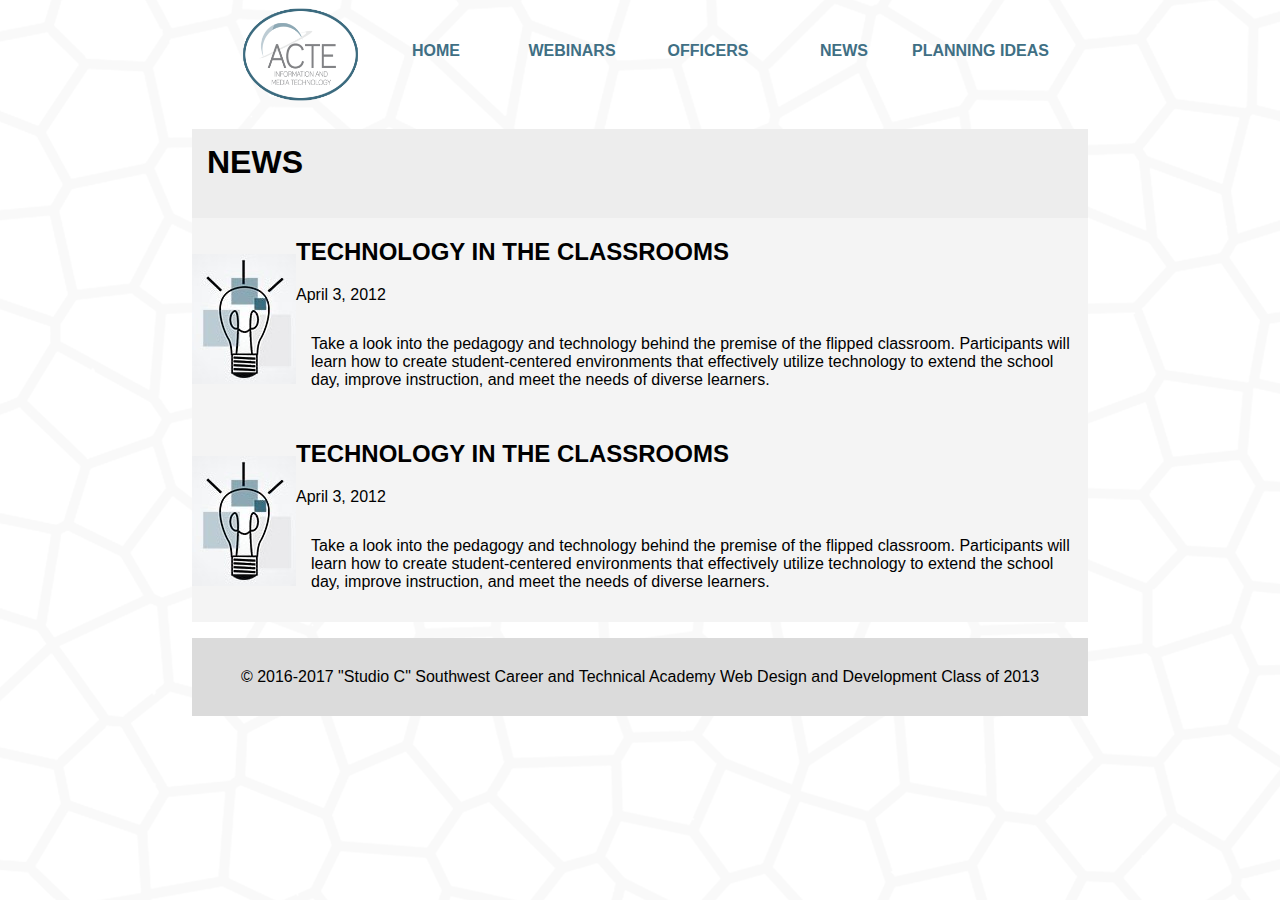
==== news.html @ 4db4a5dc "Remove space" ====
<!DOCTYPE html>
<html>

    <head>
        <meta charset="utf-8"/>
        <title>ACTE Information Technology</title>
        <meta name="viewport" content="width=device-width, initial-scale=1.0" />
        <link rel="stylesheet" type="text/css" href="assets/css/style.css">
    </head>

    <body>
        <nav>
            <ul>
              <li><img src="assets/img/logo.png" alt="logo" id="navLogo"></li>
              <li><a href="index.html">Home</a></li>
              <li><a href="webinars.html">Webinars</a></li>
              <li><a href="officers.html">Officers</a></li>
              <li><a href="news.html">News</a></li>
              <li><a href="planning-ideas.html">Planning&nbsp;Ideas</a></li>
            </ul>
        </nav>

        <main id="bodyMain">
            <h1 id="news-page-title">News</h1>
            <div class="news-post">
                <img class="news_image" src="assets/img/placeholder.jpg">
                <div class="post-info">
                    <h2 class="post-title">Technology In The Classrooms</h2>
                    <div class="post-date">April 3, 2012 </div>
                    <p class="post-excerpt">Take a look into the pedagogy and technology behind the premise of the flipped classroom. Participants will learn how to create student-centered environments that effectively utilize technology to extend the school day, improve instruction, and meet the needs of diverse learners.</p>
                </div>
            </div>

            <div class="news-post">
                <img class="news_image" src="assets/img/placeholder.jpg">
                <div class="post-info">
                    <h2 class="post-title">Technology In The Classrooms</h2>
                    <div class="post-date">April 3, 2012 </div>
                    <p class="post-excerpt">Take a look into the pedagogy and technology behind the premise of the flipped classroom. Participants will learn how to create student-centered environments that effectively utilize technology to extend the school day, improve instruction, and meet the needs of diverse learners.</p>
                </div>
            </div>
        </main>
    </body>

    <footer>
        <p>© 2016-2017 "Studio C" Southwest Career and Technical Academy Web Design and Development Class of 2013</p>
    </footer>



</html>
---- assets/css/style.css ----
/*================
Table of Contents
1. universal styles
2. nav styles
3. index styles
4. news styles
5. officers styles
6. planning ideas styles
7. webinars styles
8. footer styles
================*/

/*================
universal styles
================*/

body {
  margin: 0 15%;
  background-color: white;
  font-family: 'Open Sans', sans-serif;
  font-weight: 400;
  background-image: url("../img/background.png");
}

main {
    background-color: #ededed;
}

#slideshowWrapper {
  text-align: center;
  margin: 25px;
}

.banner {
  width: 75%;
}

.bannerWrapper {
  text-align: center;
}

h1 {
  text-transform: uppercase;
  padding: 15px;
  font-family: Montserrat, sans-serif;
}
#bodyMain h1, #bodyMain p {
  padding: 15px;
}

/*================
nav styles
================*/
nav {
  width: 100%;
}

nav ul {
  list-style-type: none;
  margin: 0;
  padding: 0 40px;
  overflow: hidden;
  text-align: center;
  justify-content:space-between;
  display:flex;
}

nav ul li {
  list-style: none;
  float: left;
  text-align: center;
  width: calc(100% / 6);
}

nav ul li a {
  text-decoration: none;
  color: #406f84;
  display: block;
  padding: 25px 0px;
  position: relative;
  top: 17px;
  text-transform: uppercase;
  font-weight: bold;
}

nav a:hover {
    color: black;
}

#navLogo {
  height: 95px;
  width: 120px;
  padding: 7px 0 2px 0;
  position: relative;
  right: px;
}

/*================
index styles
================*/
.slickCarousel {
  width: 40%;
}

.carouselImg {
  height: 400px;
  width: 75%;
}

.imgrow {
  padding-bottom: 25px;
  margin: auto 0;
  text-align: center;
}

#banner-wrapper {
    width: 100%;
}

#banner {
    width: 100%;
}

#home-main {
    display: flex;
    width: 100%;
    flex-basis: 0;
    flex-grow: 1;
    align-items: flex-start;
}

#sidebar-image {
}

#home-page-content-wrapper {
    margin: 0 12pt;
}

/*mainContent media queries*/

@media(max-width: 1400px){

  #mainContent{
    width: 65%;
  }
}


@media(max-width: 1200px){
  #mainContent{
    width: 60%;
  }
}

@media(max-width: 1080px){
  #mainContent{
    width: 55%;
  }
}

/*end mainContent media queries*/


/*================
news styles
================*/
#news-page-title {

}

.news-post {
    background-color: #f4f4f4;
    display: flex;
    align-items: center;
}

.post-title {
    text-transform: uppercase;
}

/*================
officers styles
================*/
#officer-container {
    display: flex;
    justify-content: space-between;
    padding: 20pt 12pt;
}

.officer {
    text-align: center;
    flex-grow: 1;
    flex-basis: 0;
}

.officer-title {
    text-transform: uppercase;
    font-weight: bold;
}

.officer-name {
    text-transform: lowercase;
    font-weight: lighter;
}

.officer-image-wrapper {
    display: inline-block;
    overflow: hidden;
    height: 200px;
    width: 100%;
    margin: auto;
}

.officer-image {
}

#contact-container {
    display: flex;
    justify-content: space-around;
}

.contact {
    flex-basis: 45%;
    display: flex;
    justify-content: space-around;
}

.contact-info {

}
/*================
planning ideas styles
================*/
#planning-ideas-container {
    display: flex;
    justify-content: space-around;
    flex-wrap: wrap;
}

.planning-idea-link {
    display: block;
    text-align: center;
    flex-grow: 1;
    flex-basis: 0;
    color: blue;
    text-decoration: none;
}

.planning-idea-link:hover {
    color: purple;
}

/*================
webinars styles
================*/
#webinar-page-title {
    text-transform: uppercase;
    font-family: Montserrat, sans-serif;
}

.webinar-post {
    background-color: #f4f4f4;
    display: flex;
    align-items: center;
}


/*================
footer styles
================*/

footer p {
    background-color: #dbdbdb;
    text-align: center;
    padding: 30px 0px;
    color: #000;
    clear:left;
}

/*================
media queries
================*/

@media(max-width: 1024px) {

  #navLogo {
    display: none;
  }

  nav {
    width: 100%;
  }

  nav ul {
    list-style-type: none;
    overflow: hidden;
    text-align: center;
    justify-content:space-between;
    display:inline-block;
  }

  nav ul li {
    list-style: none;
    float: left;

    text-align: center;
    width: 75px;
  }

  nav ul li a {
    text-decoration: none;
    color: #406f84;
    display: block;
    padding: 25px 0px;
    position: relative;
    top: 17px;
    text-transform: uppercase;
    font-weight: bold;
    font-size: .7em;
  }

  nav a:hover {
      color: black;
  }

}

@media(max-width: 500px) {



}
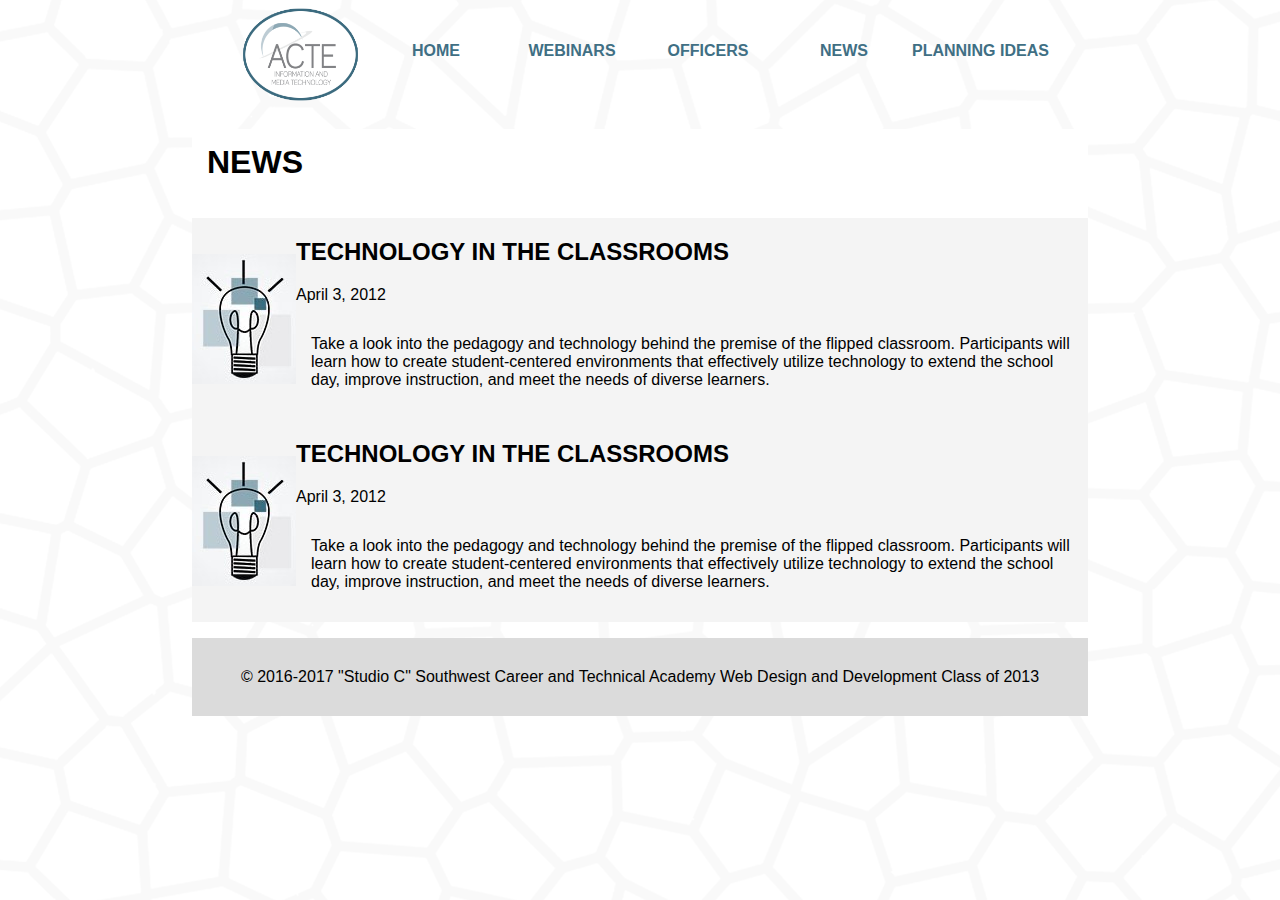
==== commit 80808a8d: "Add HTML for sliding navigation menu" ====
--- a/news.html
+++ b/news.html
@@ -6,9 +6,16 @@
         <title>ACTE Information Technology</title>
         <meta name="viewport" content="width=device-width, initial-scale=1.0" />
         <link rel="stylesheet" type="text/css" href="assets/css/style.css">
+        <link rel="stylesheet" type="text/css" href="css/mobile-nav-styles.css">
     </head>
 
     <body>
+        <div id="mobile-header">
+            <div id="nav-button-container">
+            <div id="nav-button"></div>
+            </div>
+        </div> <!-- END #mobile-header -->
+
         <nav>
             <ul>
               <li><img src="assets/img/logo.png" alt="logo" id="navLogo"></li>
@@ -45,7 +52,6 @@
     <footer>
         <p>© 2016-2017 "Studio C" Southwest Career and Technical Academy Web Design and Development Class of 2013</p>
     </footer>
-
-
+    <script type="text/javascript" src="js/slide-nav.js"></script>
 
 </html>
--- a/assets/css/style.css
+++ b/assets/css/style.css
@@ -23,7 +23,7 @@
 }
 
 main {
-    background-color: #ededed;
+    background-color: #fff;
 }
 
 #slideshowWrapper {
@@ -46,6 +46,10 @@
 }
 #bodyMain h1, #bodyMain p {
   padding: 15px;
+}
+
+.mobileImg {
+  display: none;
 }
 
 /*================
@@ -327,6 +331,51 @@
 
 @media(max-width: 500px) {
 
-
-
-}
+  nav {
+    display: none;-cursor:
+  }
+
+  body{
+    margin: 0;
+    background-image: url("../"); /*just gets rid of background image*/
+  }
+
+  #sidebar-image {
+    display: none;
+  }
+
+  .mobileImg {
+    display: block;
+    margin: auto;
+    height: 150px;
+  }
+
+  #officer-container {
+    display: block;
+  }
+
+  .officer-image-wrapper {
+      height: 100px;
+      width: 50%;
+      margin-bottom: 15px;
+  }
+
+  #contact-container {
+      display: block;
+      text-align: right;
+      margin: 0 15px;
+  }
+
+  .contact {
+    padding: 15px 0;
+  }
+
+  #planning-ideas-container {
+    display: block;
+  }
+
+  #planning-ideas-container a {
+    margin-bottom: 15px;
+  }
+
+}
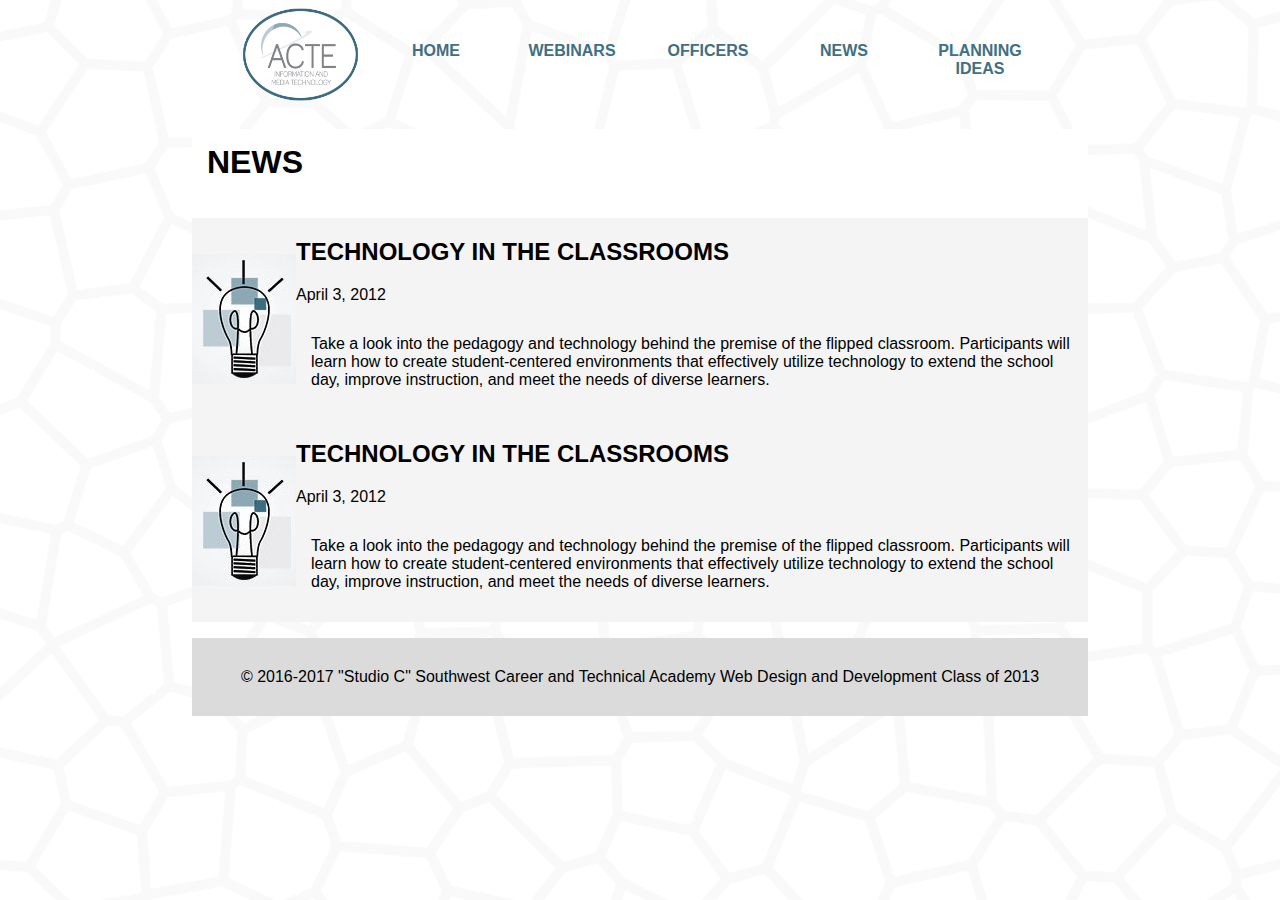
==== commit 4870841e: "Add hamburger menu" ====
--- a/news.html
+++ b/news.html
@@ -6,7 +6,7 @@
         <title>ACTE Information Technology</title>
         <meta name="viewport" content="width=device-width, initial-scale=1.0" />
         <link rel="stylesheet" type="text/css" href="assets/css/style.css">
-        <link rel="stylesheet" type="text/css" href="css/mobile-nav-styles.css">
+        <link rel="stylesheet" type="text/css" href="assets/css/mobile-nav-styles.css">
     </head>
 
     <body>
@@ -23,7 +23,7 @@
               <li><a href="webinars.html">Webinars</a></li>
               <li><a href="officers.html">Officers</a></li>
               <li><a href="news.html">News</a></li>
-              <li><a href="planning-ideas.html">Planning&nbsp;Ideas</a></li>
+              <li><a href="planning-ideas.html">Planning Ideas</a></li>
             </ul>
         </nav>
 
@@ -52,6 +52,6 @@
     <footer>
         <p>© 2016-2017 "Studio C" Southwest Career and Technical Academy Web Design and Development Class of 2013</p>
     </footer>
-    <script type="text/javascript" src="js/slide-nav.js"></script>
+    <script type="text/javascript" src="assets/js/slide-nav.js"></script>
 
 </html>
--- a/assets/css/style.css
+++ b/assets/css/style.css
@@ -362,12 +362,16 @@
 
   #contact-container {
       display: block;
-      text-align: right;
-      margin: 0 15px;
+      text-align: left;
+      margin: 0 10px;
   }
 
   .contact {
-    padding: 15px 0;
+    padding: 10px 0;
+  }
+
+  .contact img {
+    display: none;
   }
 
   #planning-ideas-container {
--- a/assets/css/mobile-nav-styles.css
+++ b/assets/css/mobile-nav-styles.css
@@ -0,0 +1,78 @@
+
+#mobile-header, #nav-button {
+    height: 48pt;
+    overflow: hidden;
+}
+
+#mobile-header {
+    width: 100vw;
+    position: fixed;
+    bottom: 12pt;
+    display: none;
+}
+
+#nav-button {
+    width: 48pt;
+    background-color: #406f84;
+    background-image: url(../img/nav-button.svg);
+    background-repeat: no-repeat;
+    background-position: center;
+    background-size: cover;
+}
+
+#nav-button:hover {
+    /*background-image: url(../img/nav-button-reverse.svg);*/
+}
+
+@media (max-width: 500px) {
+
+    /* Makes #mobile-header visible */
+    #mobile-header {
+        display: block;
+        background-repeat: no-repeat;
+        background-size: contain;
+        background-position: center;
+    }
+
+    #nav-button-container, nav {
+        width: 250px;
+        transition: transform 0.33s;
+    }
+
+    nav {
+        display: block;
+        left: -250px;
+        top: 0;
+        color: #333;
+        margin: 0;
+        position: fixed;
+        height: 100vh;
+        background-color: #406f84;
+        overflow: scroll;
+    }
+
+    nav ul {
+        display: block;
+        padding: 0;
+        margin-top: 18pt;
+    }
+
+    nav ul li {
+        float: none;
+    }
+
+    nav ul li a {
+        text-decoration: none;
+        box-sizing: border-box;
+        color: white;
+        display: block;
+        font-size: 24pt;
+        text-align: left;
+        padding: 12pt;
+        width: 100%;
+    }
+
+    nav ul li a:hover {
+
+    }
+}
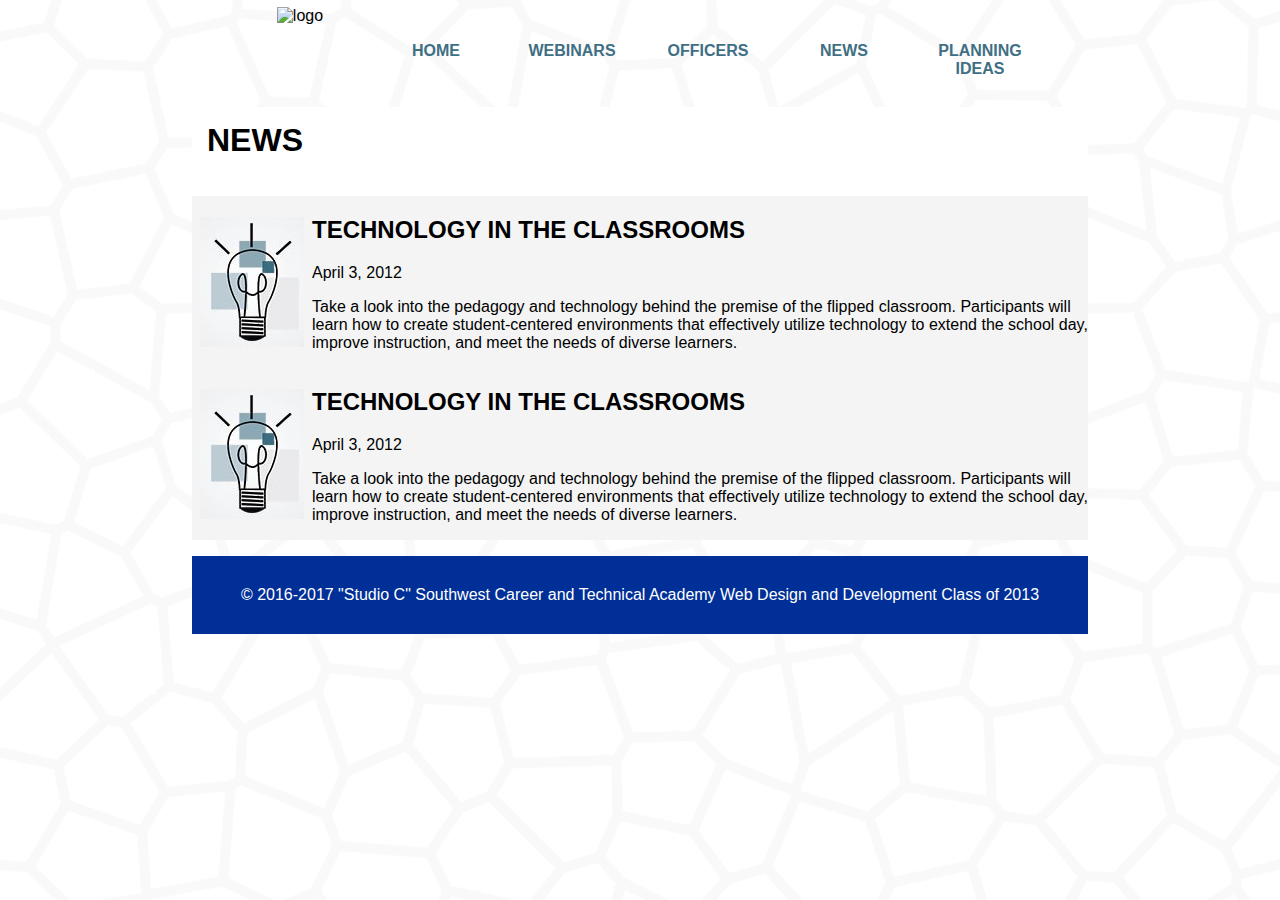
==== commit 337285be: "Replace logo" ====
--- a/news.html
+++ b/news.html
@@ -3,7 +3,7 @@
 
     <head>
         <meta charset="utf-8"/>
-        <title>ACTE Information Technology</title>
+        <title>News - ACTE</title>
         <meta name="viewport" content="width=device-width, initial-scale=1.0" />
         <link rel="stylesheet" type="text/css" href="assets/css/style.css">
         <link rel="stylesheet" type="text/css" href="assets/css/mobile-nav-styles.css">
@@ -18,7 +18,7 @@
 
         <nav>
             <ul>
-              <li><img src="assets/img/logo.png" alt="logo" id="navLogo"></li>
+              <li><img src="assets/img/logos/logo_cmyk.png" alt="logo" id="navLogo"></li>
               <li><a href="index.html">Home</a></li>
               <li><a href="webinars.html">Webinars</a></li>
               <li><a href="officers.html">Officers</a></li>
--- a/assets/css/style.css
+++ b/assets/css/style.css
@@ -44,7 +44,7 @@
   padding: 15px;
   font-family: Montserrat, sans-serif;
 }
-#bodyMain h1, #bodyMain p {
+#bodyMain h1, p {
   padding: 15px;
 }
 
@@ -92,11 +92,9 @@
 }
 
 #navLogo {
-  height: 95px;
-  width: 120px;
+  height: 100px;
   padding: 7px 0 2px 0;
   position: relative;
-  right: px;
 }
 
 /*================
@@ -125,6 +123,18 @@
     width: 100%;
 }
 
+#gallery {
+    display: flex;
+}
+
+.gallery-image-wrapper {
+    flex-basis: 0;
+    flex-grow: 1;
+    text-align: center;
+    background-color: #78C175;
+    margin: 6pt;
+}
+
 #home-main {
     display: flex;
     width: 100%;
@@ -180,6 +190,46 @@
 
 .post-title {
     text-transform: uppercase;
+}
+
+.news_image {
+    padding: 6pt;
+}
+
+.post-excerpt {
+    padding: 0;
+}
+
+/*================
+webinars styles
+================*/
+#webinar-page-title {
+    text-transform: uppercase;
+    font-family: Montserrat, sans-serif;
+}
+
+.webinar-post {
+    padding: 12pt;
+    background-color: #f4f4f4;
+    display: flex;
+    align-items: center;
+}
+
+.webinar-post-title {
+    text-transform: uppercase;
+    flex-basis
+}
+
+.webinar_image {
+    margin: 0 6pt;
+}
+
+.webinar-post-info {
+
+}
+
+.webinar-post p {
+    padding: 0;
 }
 
 /*================
@@ -255,29 +305,16 @@
 }
 
 /*================
-webinars styles
-================*/
-#webinar-page-title {
-    text-transform: uppercase;
-    font-family: Montserrat, sans-serif;
-}
-
-.webinar-post {
-    background-color: #f4f4f4;
-    display: flex;
-    align-items: center;
-}
-
-
-/*================
 footer styles
 ================*/
+footer {
+    background-color: #002f98;
+}
 
 footer p {
-    background-color: #dbdbdb;
+    color: white;
     text-align: center;
     padding: 30px 0px;
-    color: #000;
     clear:left;
 }
 
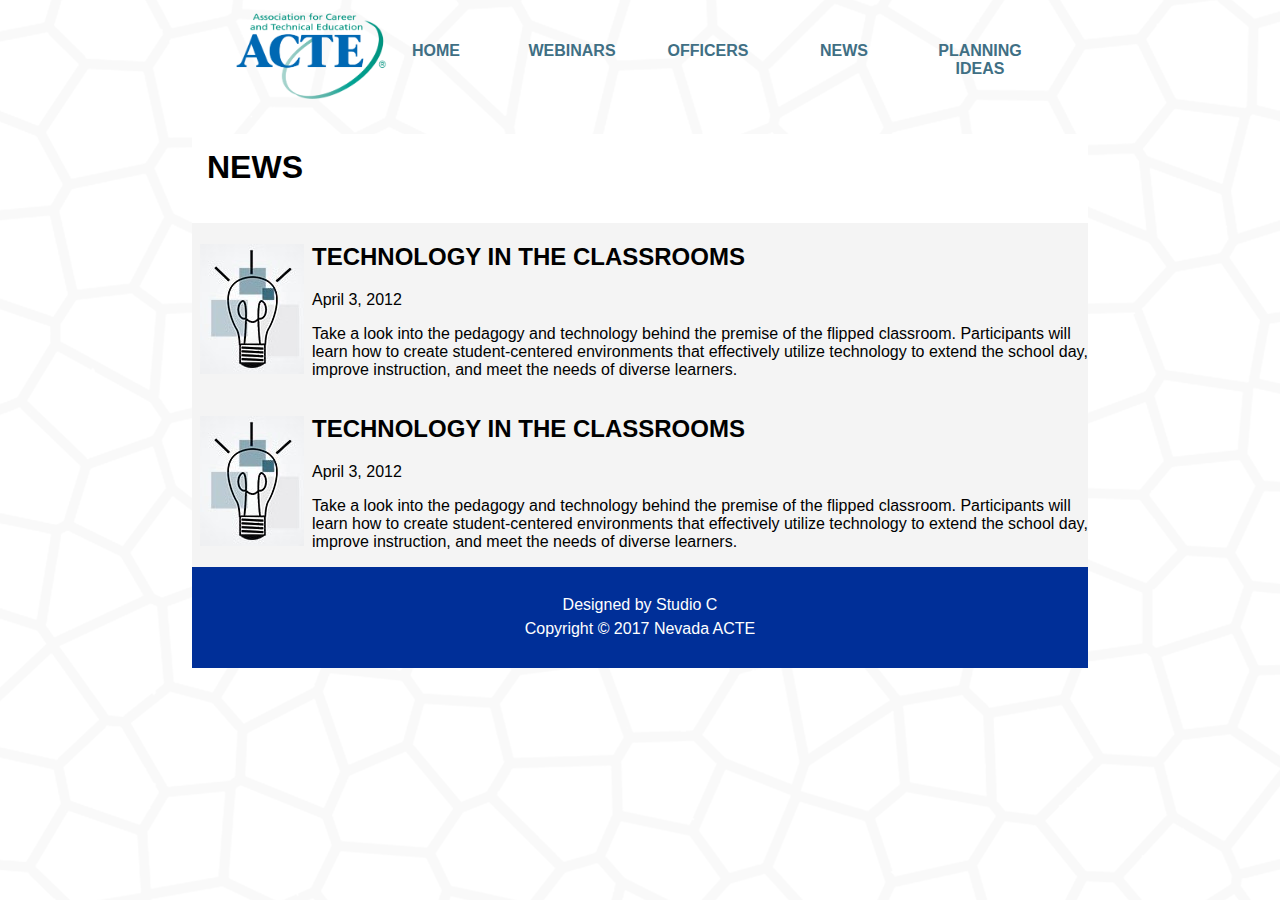
==== commit aebe94dc: "Fix footers" ====
--- a/news.html
+++ b/news.html
@@ -47,11 +47,10 @@
                 </div>
             </div>
         </main>
+        <footer>
+            <div>Designed by Studio C</div>
+            <div>Copyright &copy; 2017 Nevada ACTE</div>
+        </footer>
     </body>
-
-    <footer>
-        <p>© 2016-2017 "Studio C" Southwest Career and Technical Academy Web Design and Development Class of 2013</p>
-    </footer>
     <script type="text/javascript" src="assets/js/slide-nav.js"></script>
-
 </html>
--- a/assets/css/style.css
+++ b/assets/css/style.css
@@ -309,13 +309,14 @@
 ================*/
 footer {
     background-color: #002f98;
-}
-
-footer p {
+    padding: 20pt 0;
+}
+
+footer div {
     color: white;
     text-align: center;
-    padding: 30px 0px;
-    clear:left;
+    clear: left;
+    line-height: 1.5em;
 }
 
 /*================
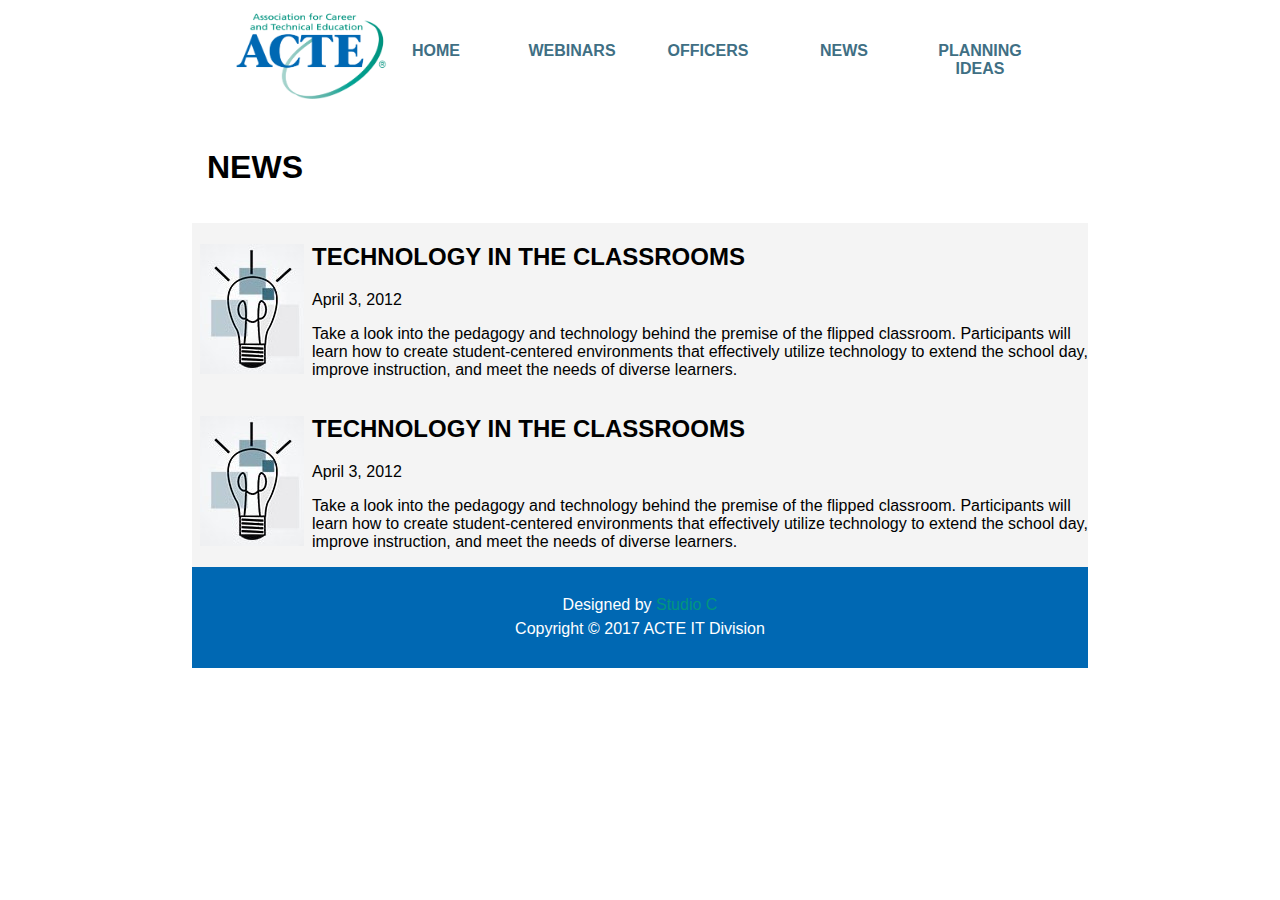
==== commit 8fcec839: "Change colors" ====
--- a/news.html
+++ b/news.html
@@ -48,8 +48,10 @@
             </div>
         </main>
         <footer>
-            <div>Designed by Studio C</div>
-            <div>Copyright &copy; 2017 Nevada ACTE</div>
+            <div>Designed by
+                <a href="http://studio-c-2017.github.io">Studio C</a>
+            </div>
+            <div>Copyright &copy; 2017 ACTE IT Division</div>
         </footer>
     </body>
     <script type="text/javascript" src="assets/js/slide-nav.js"></script>
--- a/assets/css/style.css
+++ b/assets/css/style.css
@@ -9,7 +9,12 @@
 7. webinars styles
 8. footer styles
 ================*/
-
+/* Colors
+ * Blue - #0068b3
+ * Medium Green - #0aa596
+ * Dark Green - #00957f
+ * Light Green - #9fd0c9
+ */
 /*================
 universal styles
 ================*/
@@ -19,11 +24,18 @@
   background-color: white;
   font-family: 'Open Sans', sans-serif;
   font-weight: 400;
-  background-image: url("../img/background.png");
-}
-
+  vbackground-image: url("../img/background.png");
+}
+
+a {
+    text-decoration: none;
+    color: #00957f;
+}
+
+a:hover {
+    color: #9fd0c9;
+}
 main {
-    background-color: #fff;
 }
 
 #slideshowWrapper {
@@ -44,7 +56,7 @@
   padding: 15px;
   font-family: Montserrat, sans-serif;
 }
-#bodyMain h1, p {
+#bodyMain h1 {
   padding: 15px;
 }
 
@@ -308,7 +320,7 @@
 footer styles
 ================*/
 footer {
-    background-color: #002f98;
+    background-color: #0068b3;
     padding: 20pt 0;
 }
 
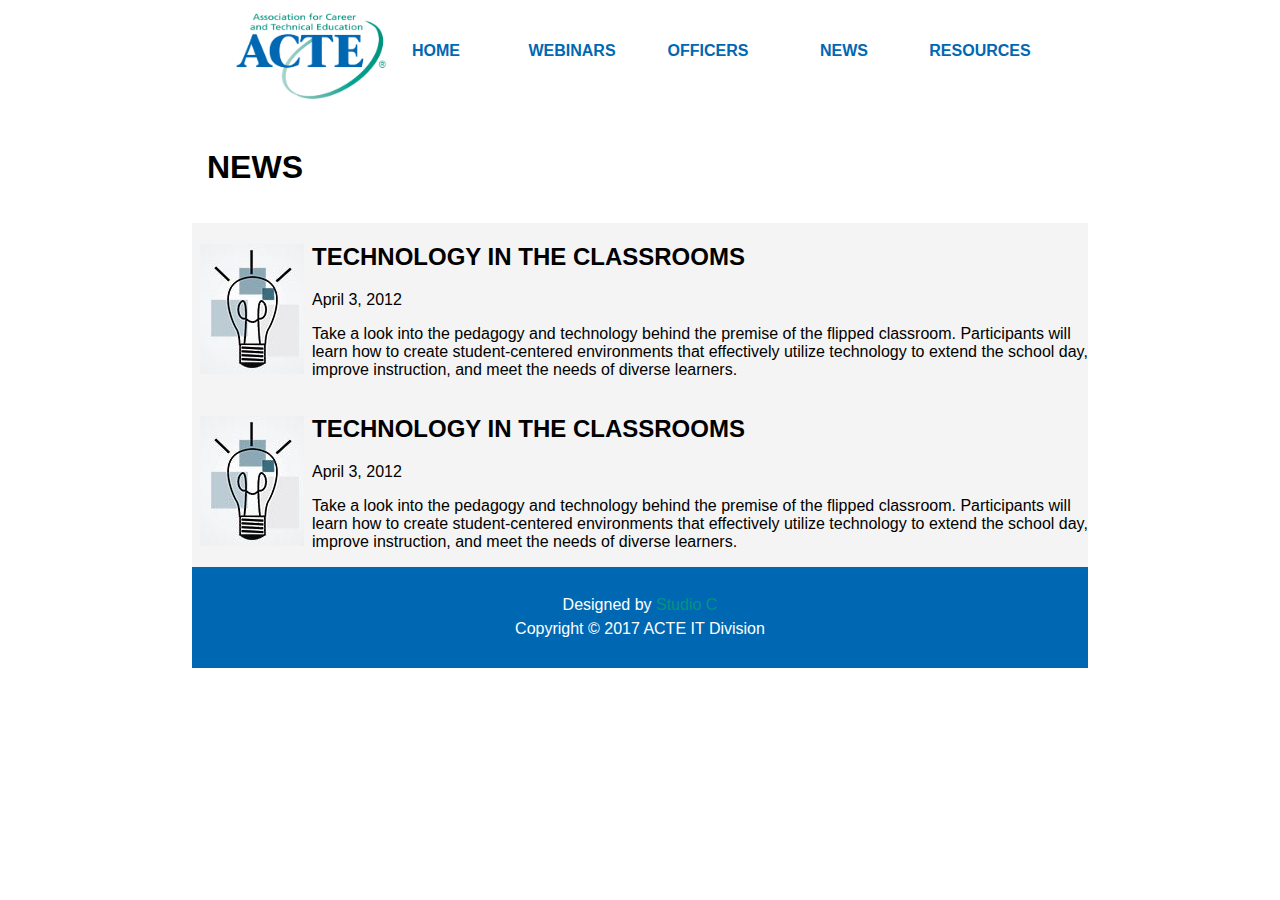
==== commit 464a0e1f: "Rename planning ideas page to resources" ====
--- a/news.html
+++ b/news.html
@@ -23,7 +23,7 @@
               <li><a href="webinars.html">Webinars</a></li>
               <li><a href="officers.html">Officers</a></li>
               <li><a href="news.html">News</a></li>
-              <li><a href="planning-ideas.html">Planning Ideas</a></li>
+              <li><a href="resources.html">Resources</a></li>
             </ul>
         </nav>
 
--- a/assets/css/style.css
+++ b/assets/css/style.css
@@ -90,7 +90,7 @@
 
 nav ul li a {
   text-decoration: none;
-  color: #406f84;
+  color:#0068b3;
   display: block;
   padding: 25px 0px;
   position: relative;
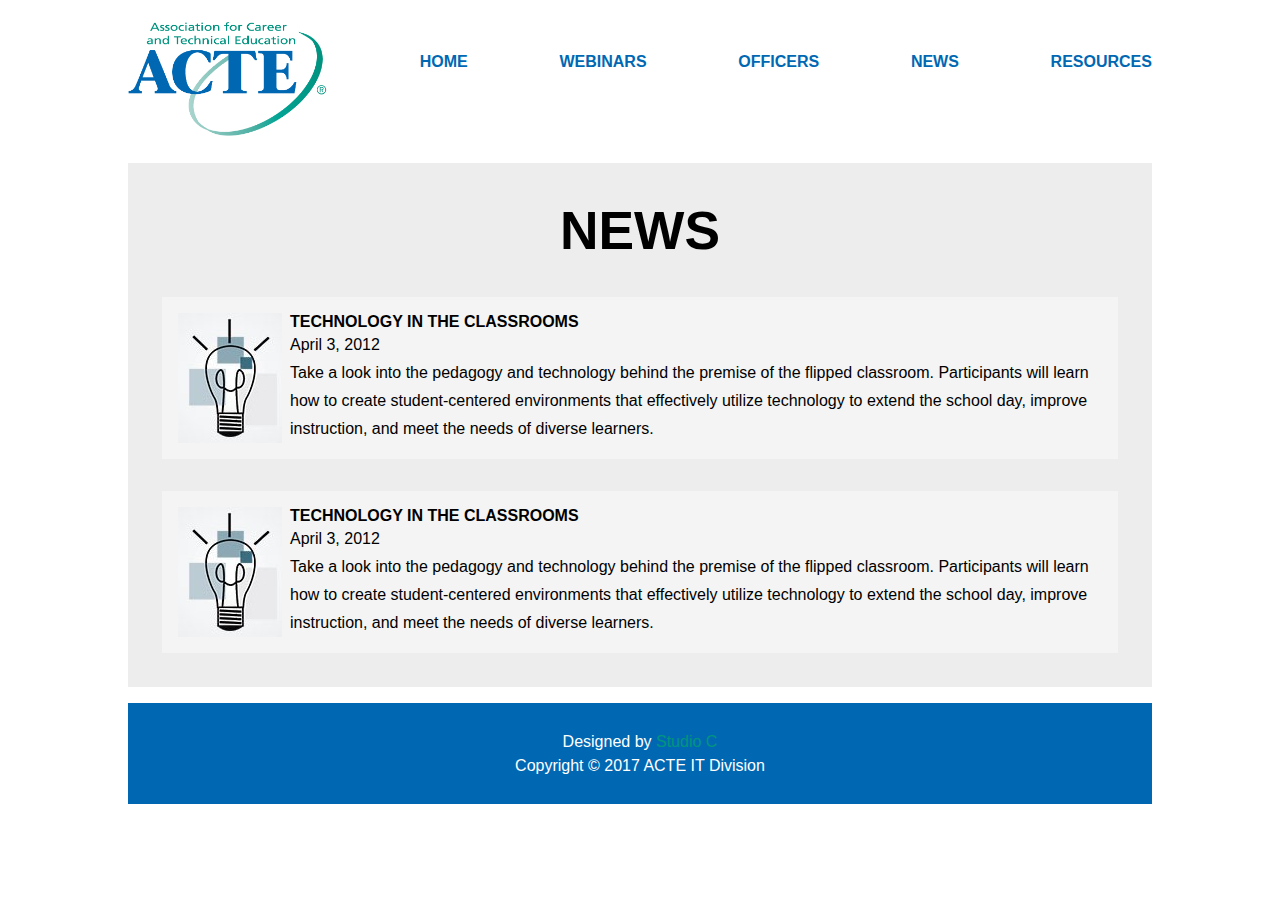
==== commit f4be33e9: "Fix titles and link to favicon" ====
--- a/news.html
+++ b/news.html
@@ -3,10 +3,11 @@
 
     <head>
         <meta charset="utf-8"/>
-        <title>News - ACTE</title>
+        <title>News - ACTE IT</title>
         <meta name="viewport" content="width=device-width, initial-scale=1.0" />
         <link rel="stylesheet" type="text/css" href="assets/css/style.css">
         <link rel="stylesheet" type="text/css" href="assets/css/mobile-nav-styles.css">
+        <link rel="shortcut icon" type="image/png" href="favicon.png" />
     </head>
 
     <body>
--- a/assets/css/style.css
+++ b/assets/css/style.css
@@ -14,13 +14,15 @@
  * Medium Green - #0aa596
  * Dark Green - #00957f
  * Light Green - #9fd0c9
+ * Darker Gray - #ededed
+ * Lighter Gray - #f4f4f4
  */
 /*================
 universal styles
 ================*/
 
 body {
-  margin: 0 15%;
+  margin: 0 10%;
   background-color: white;
   font-family: 'Open Sans', sans-serif;
   font-weight: 400;
@@ -35,29 +37,17 @@
 a:hover {
     color: #9fd0c9;
 }
+
 main {
-}
-
-#slideshowWrapper {
-  text-align: center;
-  margin: 25px;
-}
-
-.banner {
-  width: 75%;
-}
-
-.bannerWrapper {
-  text-align: center;
+    background-color: #ededed;
+    padding: 2px;
 }
 
 h1 {
   text-transform: uppercase;
-  padding: 15px;
   font-family: Montserrat, sans-serif;
-}
-#bodyMain h1 {
-  padding: 15px;
+  text-align: center;
+  font-size: 40pt;
 }
 
 .mobileImg {
@@ -68,35 +58,32 @@
 nav styles
 ================*/
 nav {
-  width: 100%;
+    width: 100%;
+    margin: 16pt 0;
 }
 
 nav ul {
-  list-style-type: none;
-  margin: 0;
-  padding: 0 40px;
-  overflow: hidden;
-  text-align: center;
-  justify-content:space-between;
-  display:flex;
+    list-style-type: none;
+    margin: 0;
+    padding: 0;
+    overflow: hidden;
+    text-align: center;
+    justify-content: space-between;
+    display: flex;
+    list-style: none;
 }
 
 nav ul li {
-  list-style: none;
-  float: left;
-  text-align: center;
-  width: calc(100% / 6);
+    
 }
 
 nav ul li a {
-  text-decoration: none;
-  color:#0068b3;
-  display: block;
-  padding: 25px 0px;
-  position: relative;
-  top: 17px;
-  text-transform: uppercase;
-  font-weight: bold;
+    display: block;
+    text-decoration: none;
+    color: #0068b3;
+    text-transform: uppercase;
+    font-weight: bold;
+    padding: 24pt 0;
 }
 
 nav a:hover {
@@ -104,61 +91,36 @@
 }
 
 #navLogo {
-  height: 100px;
-  padding: 7px 0 2px 0;
-  position: relative;
+    width: 200px;
+}
+
+@media (max-width: 800px) {
+    #navLogo {
+        width: 140px;
+    }
 }
 
 /*================
 index styles
 ================*/
-.slickCarousel {
-  width: 40%;
-}
-
-.carouselImg {
-  height: 400px;
-  width: 75%;
-}
-
-.imgrow {
-  padding-bottom: 25px;
-  margin: auto 0;
-  text-align: center;
-}
-
-#banner-wrapper {
-    width: 100%;
-}
-
-#banner {
-    width: 100%;
-}
-
-#gallery {
-    display: flex;
-}
-
-.gallery-image-wrapper {
-    flex-basis: 0;
-    flex-grow: 1;
-    text-align: center;
-    background-color: #78C175;
-    margin: 6pt;
-}
-
 #home-main {
     display: flex;
     width: 100%;
     flex-basis: 0;
     flex-grow: 1;
     align-items: flex-start;
+    margin-top: 12pt;
+    padding: 0;
+}
+
+#slideshow {
+    margin: 16pt 0;
 }
 
 #sidebar-image {
 }
 
-#home-page-content-wrapper {
+#home-page-content {
     margin: 0 12pt;
 }
 
@@ -198,18 +160,29 @@
     background-color: #f4f4f4;
     display: flex;
     align-items: center;
+    margin: 24pt;
+    padding: 12pt;
 }
 
 .post-title {
     text-transform: uppercase;
+    font-size: 12pt;
+    margin: 0;
+}
+
+.post-date {
+    line-height: 1.75em;
 }
 
 .news_image {
-    padding: 6pt;
+    height: 100%;
+    padding-right: 6pt;
 }
 
 .post-excerpt {
     padding: 0;
+    margin: 0;
+    line-height: 1.75em;
 }
 
 /*================
@@ -222,9 +195,9 @@
 
 .webinar-post {
     padding: 12pt;
+    display: flex;
+    align-items: center;
     background-color: #f4f4f4;
-    display: flex;
-    align-items: center;
 }
 
 .webinar-post-title {
@@ -265,7 +238,7 @@
 }
 
 .officer-name {
-    text-transform: lowercase;
+    /*text-transform: lowercase;*/
     font-weight: lighter;
 }
 
@@ -292,7 +265,7 @@
 }
 
 .contact-info {
-
+    vertical-align: middle;
 }
 /*================
 planning ideas styles
@@ -322,6 +295,7 @@
 footer {
     background-color: #0068b3;
     padding: 20pt 0;
+    margin-top: 12pt;
 }
 
 footer div {
@@ -335,57 +309,14 @@
 media queries
 ================*/
 
-@media(max-width: 1024px) {
-
-  #navLogo {
+
+@media(max-width: 650px) {
+
+  nav {
     display: none;
   }
 
-  nav {
-    width: 100%;
-  }
-
-  nav ul {
-    list-style-type: none;
-    overflow: hidden;
-    text-align: center;
-    justify-content:space-between;
-    display:inline-block;
-  }
-
-  nav ul li {
-    list-style: none;
-    float: left;
-
-    text-align: center;
-    width: 75px;
-  }
-
-  nav ul li a {
-    text-decoration: none;
-    color: #406f84;
-    display: block;
-    padding: 25px 0px;
-    position: relative;
-    top: 17px;
-    text-transform: uppercase;
-    font-weight: bold;
-    font-size: .7em;
-  }
-
-  nav a:hover {
-      color: black;
-  }
-
-}
-
-@media(max-width: 500px) {
-
-  nav {
-    display: none;-cursor:
-  }
-
-  body{
+  body {
     margin: 0;
     background-image: url("../"); /*just gets rid of background image*/
   }
--- a/assets/css/mobile-nav-styles.css
+++ b/assets/css/mobile-nav-styles.css
@@ -1,4 +1,3 @@
-
 #mobile-header, #nav-button {
     height: 48pt;
     overflow: hidden;
@@ -7,13 +6,15 @@
 #mobile-header {
     width: 100vw;
     position: fixed;
-    bottom: 12pt;
+    top: 0;
     display: none;
+    z-index: 100;
+    background-color: #0068b3;
 }
 
 #nav-button {
     width: 48pt;
-    background-color: #406f84;
+    background-color: #0068b3;
     background-image: url(../img/nav-button.svg);
     background-repeat: no-repeat;
     background-position: center;
@@ -24,7 +25,7 @@
     /*background-image: url(../img/nav-button-reverse.svg);*/
 }
 
-@media (max-width: 500px) {
+@media (max-width: 650px) {
 
     /* Makes #mobile-header visible */
     #mobile-header {
@@ -39,16 +40,22 @@
         transition: transform 0.33s;
     }
 
+    main {
+        margin-top: 48pt;
+    }
+    
     nav {
+        z-index: 100;
         display: block;
         left: -250px;
         top: 0;
-        color: #333;
         margin: 0;
         position: fixed;
         height: 100vh;
-        background-color: #406f84;
+        color: #0068b3;
+        background-color: #ededed;
         overflow: scroll;
+        box-sizing: border-box;
     }
 
     nav ul {
@@ -64,7 +71,6 @@
     nav ul li a {
         text-decoration: none;
         box-sizing: border-box;
-        color: white;
         display: block;
         font-size: 24pt;
         text-align: left;
